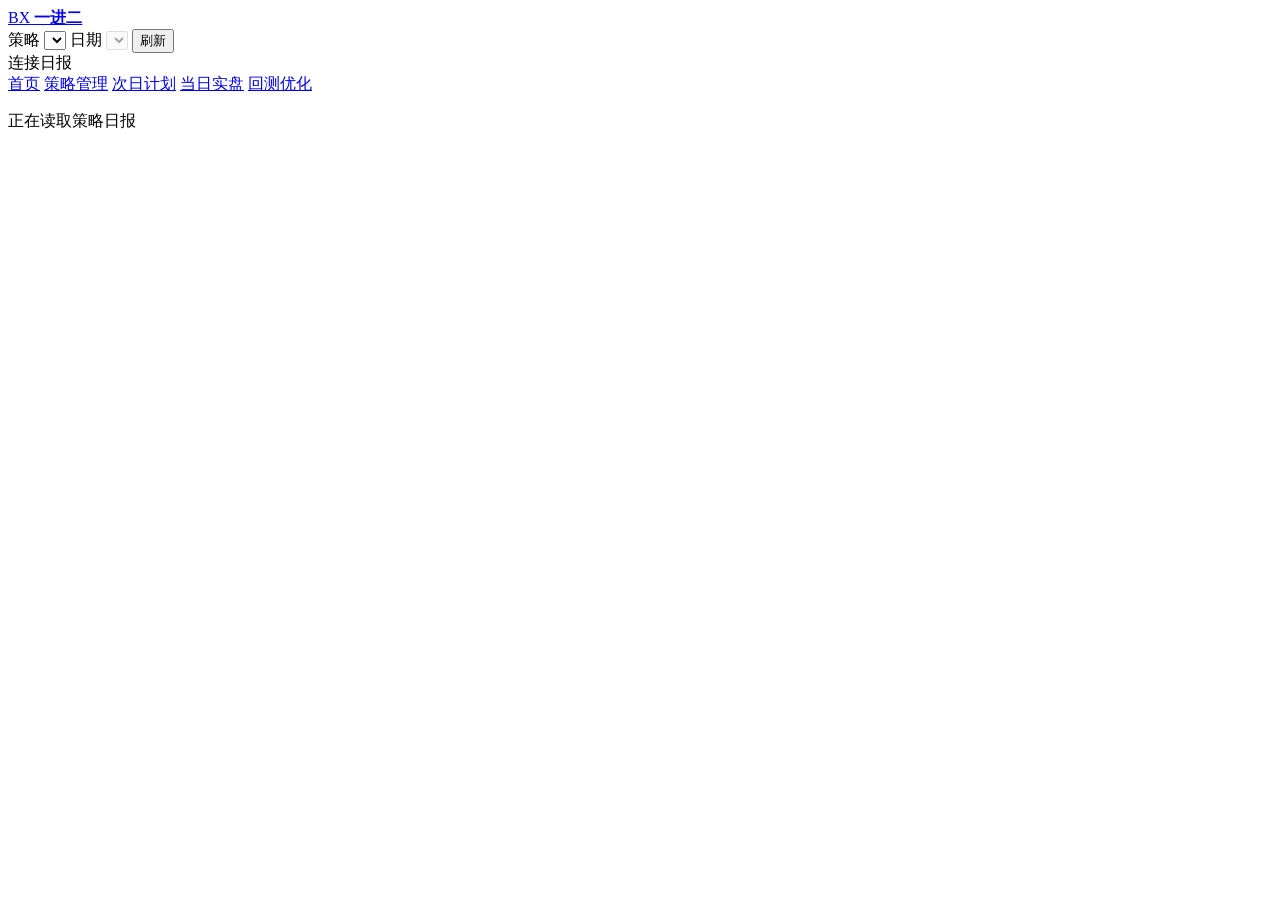
==== src/banxia_strategy/web/index.html @ 7a088573 "fix(web): serve stock center at root" ====
<!doctype html>
<html lang="zh-CN">
  <head>
    <meta charset="utf-8">
    <meta name="viewport" content="width=device-width, initial-scale=1">
    <meta name="color-scheme" content="light">
    <meta name="theme-color" content="#f6f7f5">
    <title>一进二 · 次日执行台</title>
    <link rel="stylesheet" href="/styles.css?v=20260926.1">
    <link rel="stylesheet" href="/ui-standard.css?v=20260926.2">
    <script src="/strategy-selector.js?v=20260925.2" defer></script>
    <script src="/trading-calendar.js?v=20260926.2" defer></script>
    <script src="/app.js?v=20260926.4" defer></script>
  </head>
  <body>
    <header class="topbar dashboard-topbar">
      <a class="brand" href="/" aria-label="返回股票首页">
        <span class="brand-mark" aria-hidden="true">BX</span>
        <strong>一进二</strong>
      </a>
      <div class="report-tools">
        <label for="page-strategy">策略</label>
        <select id="page-strategy" class="ui-control" aria-label="选择策略"></select>
        <label for="report-date">日期</label>
        <select id="report-date" class="ui-control" aria-label="选择策略报告交易日" disabled></select>
        <button id="refresh-button" type="button" class="ui-button" title="按最新已保存策略重新生成所选日期的计划">刷新</button>
      </div>
      <div class="source-status">
        <span class="status-dot" aria-hidden="true"></span>
        <span id="source-label">连接日报</span>
      </div>
    </header>
    <nav class="primary-nav" aria-label="主导航">
      <a href="/">首页</a>
      <a href="/strategy">策略管理</a>
      <a href="/plan" aria-current="page">次日计划</a>
      <a href="/monitor">当日实盘</a>
      <a href="/research">回测优化</a>
    </nav>

    <main id="dashboard" class="page-main" aria-live="polite">
      <section class="loading-state" id="loading-state">
        <span class="loading-rule"></span>
        <p>正在读取策略日报</p>
      </section>
    </main>

    <template id="dashboard-template">
      <section class="market-band">
        <div class="session-heading">
          <h1><span data-field="next-session"></span> 执行计划</h1>
          <p class="report-meta" data-field="candidate-scope"></p>
          <p class="report-meta">
            基于 <strong data-field="as-of"></strong> 收盘数据
            <span aria-hidden="true">·</span>
            <span data-field="generated-at"></span> 生成
          </p>
        </div>
        <div class="regime-panel">
          <span>接力环境</span>
          <strong data-field="regime"></strong>
          <p data-field="regime-guidance"></p>
        </div>
        <div class="market-score">
          <span>环境评分</span>
          <strong><span data-field="market-score"></span><small>/100</small></strong>
          <div class="score-track" aria-hidden="true">
            <span data-field="score-bar"></span>
          </div>
        </div>
      </section>

      <section class="market-metrics" aria-label="市场概览">
        <div>
          <span>涨停家数</span>
          <strong data-field="limit-up-count"></strong>
          <small>主板样本</small>
        </div>
        <div>
          <span>炸板家数</span>
          <strong data-field="broken-count"></strong>
          <small data-field="broken-note"></small>
        </div>
        <div>
          <span>炸板率</span>
          <strong data-field="break-rate"></strong>
          <small>情绪脆弱度</small>
        </div>
        <div>
          <span>连板高度</span>
          <strong><span data-field="max-board"></span><em>板</em></strong>
          <small>空间标杆</small>
        </div>
        <div>
          <span>入选 / 淘汰</span>
          <strong><span data-field="candidate-count"></span><em>/</em><span data-field="rejected-count"></span></strong>
          <small>风控筛选结果</small>
        </div>
      </section>

      <section class="workspace">
        <aside class="candidate-index" aria-label="候选股票索引">
          <div class="index-heading">
            <span>候选顺位</span>
            <strong data-field="candidate-total"></strong>
          </div>
          <nav id="candidate-nav"></nav>
          <div class="discipline-note">
            <strong>执行纪律</strong>
            <p>条件未触发不交易。放弃条件与止损规则优先于主观判断。</p>
          </div>
        </aside>

        <section class="candidate-workbench">
          <div class="section-title">
            <div>
              <p class="eyebrow">CONDITIONAL WATCHLIST</p>
              <h2>逐股操作细则</h2>
            </div>
            <p>参考价格按昨收估算，实际下单前以券商行情核对。</p>
          </div>
          <div id="candidate-list"></div>
        </section>
      </section>

      <footer class="report-footer">
        <div>
          <strong>数据口径</strong>
          <p>
            数据源 <span data-field="data-source"></span>；
            有效交易日 <span data-field="data-sessions"></span>
          </p>
        </div>
        <p data-field="disclaimer"></p>
        <p>T+1 提醒：当天新买仓位不能当天卖出。成本回撤<span data-field="hard-stop">4</span>%是风险预警，无法保证以此价格止损；遇到跳空或跌停，实际损失可能更大。</p>
      </footer>
    </template>

    <template id="candidate-template">
      <article class="candidate">
        <header class="candidate-header">
          <div class="candidate-identity">
            <span class="rank" data-field="rank"></span>
            <div>
              <div class="name-row">
                <h3 data-field="name"></h3>
                <code data-field="code"></code>
              </div>
              <div class="tags">
                <span data-field="strategy"></span>
                <span data-field="industry"></span>
              </div>
            </div>
          </div>
          <div class="candidate-score">
            <span>综合评分</span>
            <strong data-field="score"></strong>
          </div>
        </header>

        <div class="price-strip">
          <div>
            <span>昨收参考</span>
            <strong data-field="latest-price"></strong>
          </div>
          <div class="positive">
            <span>竞价观察区间</span>
            <strong data-field="auction-range"></strong>
            <small data-field="auction-percent"></small>
          </div>
          <div class="negative">
            <span>竞价直接放弃</span>
            <strong data-field="abandon-range"></strong>
            <small data-field="abandon-percent"></small>
          </div>
          <div>
            <span>单票仓位上限</span>
            <strong><span data-field="position-limit"></span>%</strong>
          </div>
        </div>

        <div class="candidate-body">
          <section class="execution-plan">
            <h4>次日执行顺序</h4>
            <ol>
              <li class="step-observe">
                <div class="step-time">09:15—09:25</div>
                <div>
                  <strong>竞价过滤</strong>
                  <p data-field="auction-action"></p>
                </div>
              </li>
              <li class="step-entry">
                <div class="step-time" data-field="entry-window">09:30—10:00</div>
                <div>
                  <strong>确认入场</strong>
                  <p data-field="entry-action"></p>
                </div>
              </li>
              <li class="step-cancel">
                <div class="step-time">盘中任一时点</div>
                <div>
                  <strong>触发即放弃</strong>
                  <ul data-field="invalidation-list"></ul>
                </div>
              </li>
              <li class="step-risk">
                <div class="step-time">成交后 / 次日</div>
                <div>
                  <strong>仓位与退出</strong>
                  <ul data-field="exit-list"></ul>
                </div>
              </li>
            </ol>
          </section>

          <section class="evidence-panel">
            <h4>入选依据</h4>
            <ul class="reason-list" data-field="reasons"></ul>
            <dl class="stock-metrics">
              <div><dt>首封 / 末封</dt><dd data-field="seal-time"></dd></div>
              <div><dt>炸板</dt><dd data-field="break-count"></dd></div>
              <div><dt>换手率</dt><dd data-field="turnover"></dd></div>
              <div><dt>封单 / 成交额</dt><dd data-field="seal-ratio"></dd></div>
              <div><dt>成交额</dt><dd data-field="amount"></dd></div>
              <div><dt>流通市值</dt><dd data-field="float-cap"></dd></div>
              <div><dt>板块涨停</dt><dd data-field="industry-limit-ups"></dd></div>
              <div><dt>板块高度</dt><dd data-field="industry-max-board"></dd></div>
            </dl>
          </section>
        </div>
      </article>
    </template>
  </body>
</html>
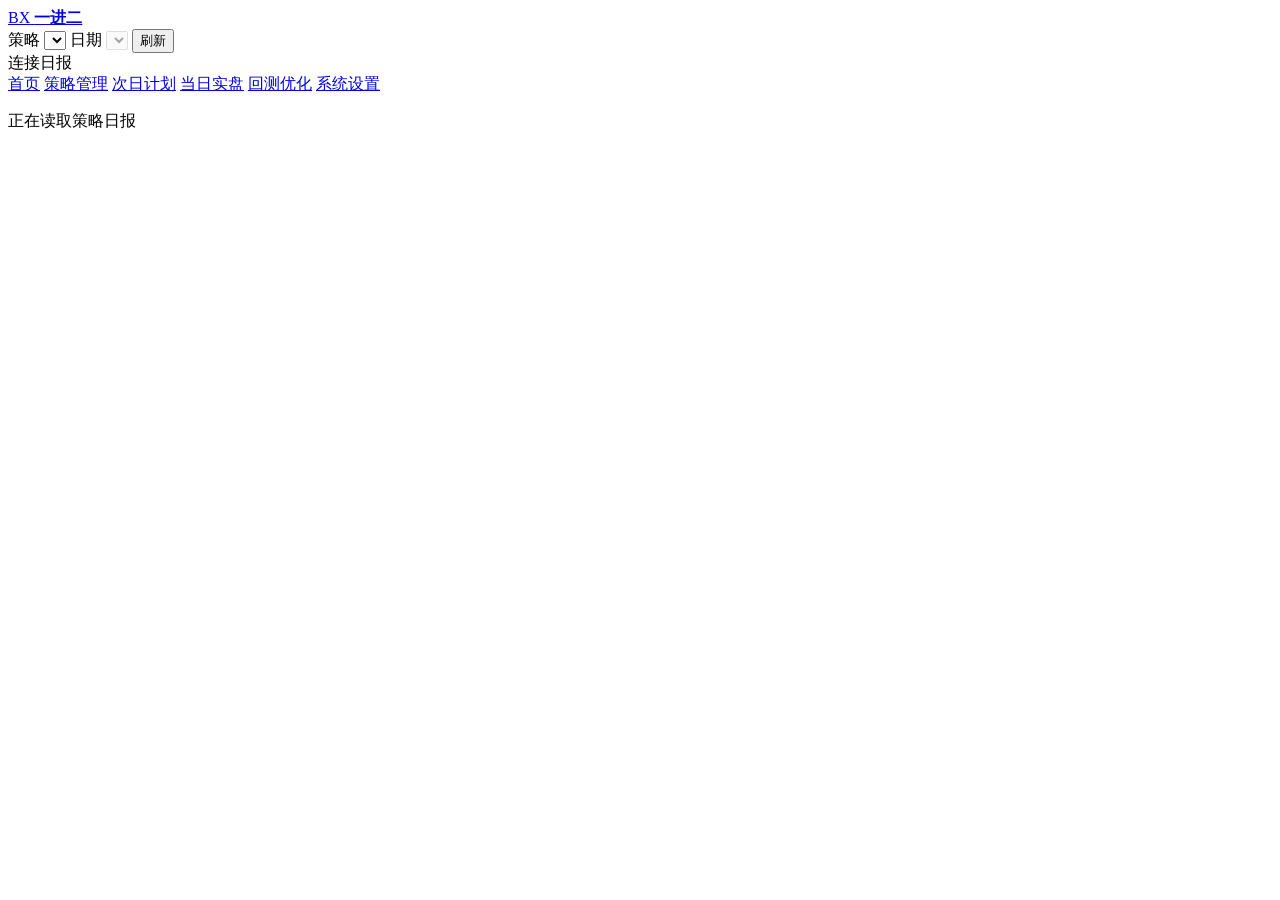
==== commit bf6d164c: "feat(auth): add email access and custom stock boards" ====
--- a/src/banxia_strategy/web/index.html
+++ b/src/banxia_strategy/web/index.html
@@ -8,9 +8,10 @@
     <title>一进二 · 次日执行台</title>
     <link rel="stylesheet" href="/styles.css?v=20260926.1">
     <link rel="stylesheet" href="/ui-standard.css?v=20260926.2">
-    <script src="/strategy-selector.js?v=20260925.2" defer></script>
-    <script src="/trading-calendar.js?v=20260926.2" defer></script>
-    <script src="/app.js?v=20260926.4" defer></script>
+    <script src="/auth.js?v=20260927.1" defer></script>
+    <script src="/strategy-selector.js?v=20260926.1" defer></script>
+    <script src="/trading-calendar.js?v=20260926.3" defer></script>
+    <script src="/app.js?v=20260926.5" defer></script>
   </head>
   <body>
     <header class="topbar dashboard-topbar">
@@ -36,6 +37,7 @@
       <a href="/plan" aria-current="page">次日计划</a>
       <a href="/monitor">当日实盘</a>
       <a href="/research">回测优化</a>
+      <a href="/settings">系统设置</a>
     </nav>
 
     <main id="dashboard" class="page-main" aria-live="polite">
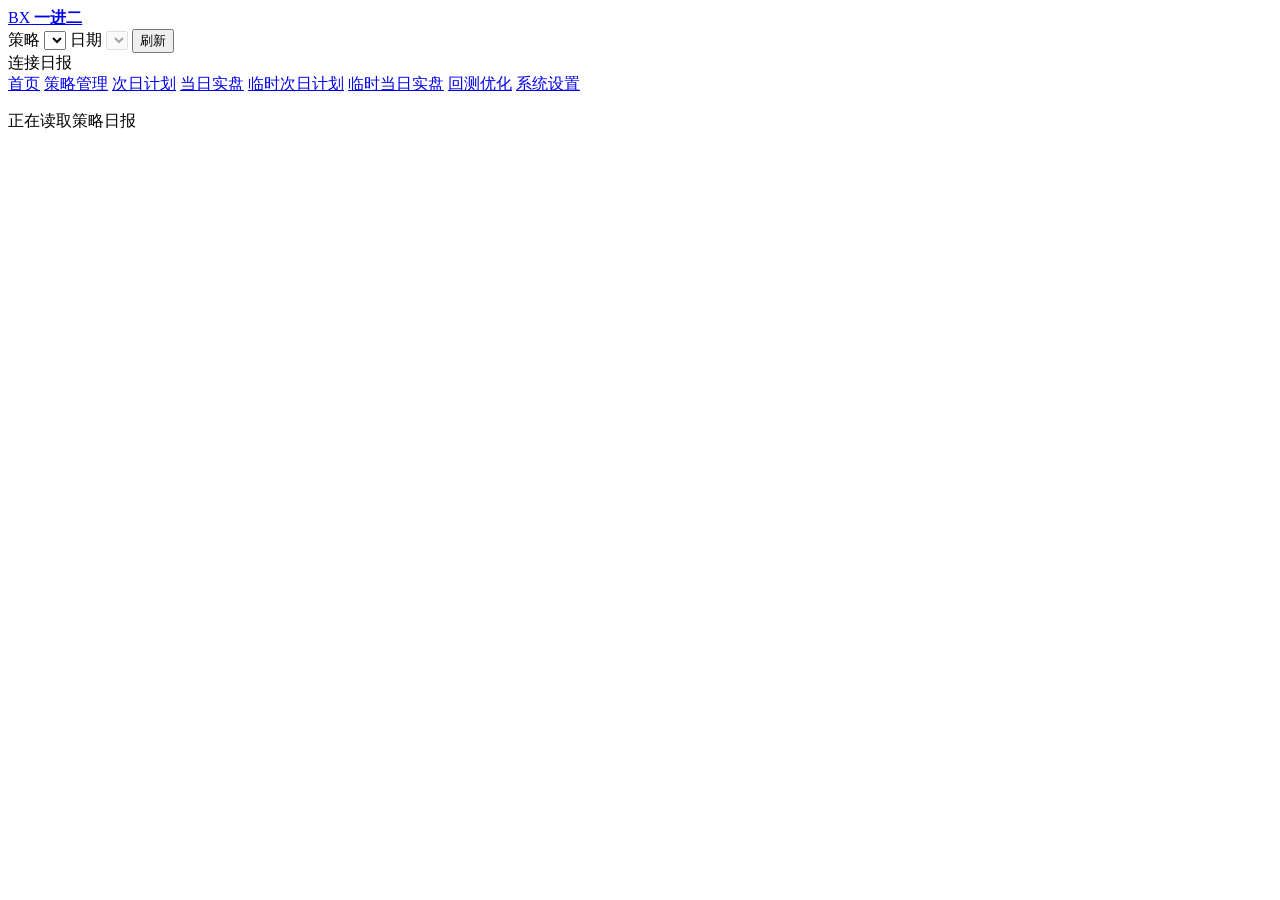
==== commit fc60e24d: "feat(strategy): add temporary multi-strategy monitoring" ====
--- a/src/banxia_strategy/web/index.html
+++ b/src/banxia_strategy/web/index.html
@@ -8,7 +8,7 @@
     <title>一进二 · 次日执行台</title>
     <link rel="stylesheet" href="/styles.css?v=20260926.1">
     <link rel="stylesheet" href="/ui-standard.css?v=20260926.2">
-    <script src="/auth.js?v=20260927.1" defer></script>
+    <script src="/auth.js?v=20260927.2" defer></script>
     <script src="/strategy-selector.js?v=20260926.1" defer></script>
     <script src="/trading-calendar.js?v=20260926.3" defer></script>
     <script src="/app.js?v=20260926.5" defer></script>
@@ -26,9 +26,12 @@
         <select id="report-date" class="ui-control" aria-label="选择策略报告交易日" disabled></select>
         <button id="refresh-button" type="button" class="ui-button" title="按最新已保存策略重新生成所选日期的计划">刷新</button>
       </div>
-      <div class="source-status">
-        <span class="status-dot" aria-hidden="true"></span>
-        <span id="source-label">连接日报</span>
+      <div class="dashboard-meta">
+        <div class="source-status">
+          <span class="status-dot" aria-hidden="true"></span>
+          <span id="source-label">连接日报</span>
+        </div>
+        <div data-account-slot></div>
       </div>
     </header>
     <nav class="primary-nav" aria-label="主导航">
@@ -36,6 +39,8 @@
       <a href="/strategy">策略管理</a>
       <a href="/plan" aria-current="page">次日计划</a>
       <a href="/monitor">当日实盘</a>
+      <a href="/temporary-plan">临时次日计划</a>
+      <a href="/temporary-monitor">临时当日实盘</a>
       <a href="/research">回测优化</a>
       <a href="/settings">系统设置</a>
     </nav>
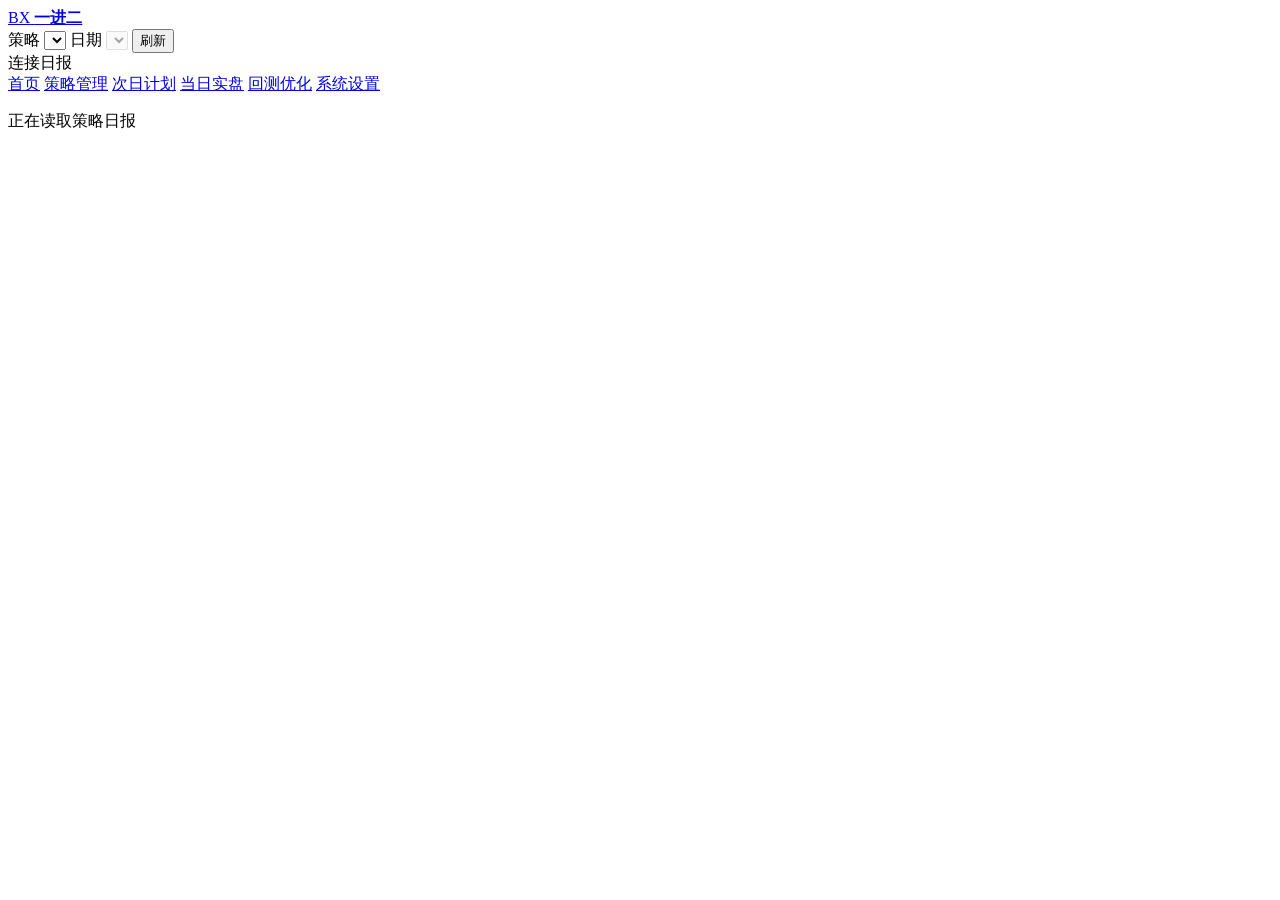
==== commit 2a1b0488: "refactor(strategy): remove temporary planning views" ====
--- a/src/banxia_strategy/web/index.html
+++ b/src/banxia_strategy/web/index.html
@@ -39,8 +39,6 @@
       <a href="/strategy">策略管理</a>
       <a href="/plan" aria-current="page">次日计划</a>
       <a href="/monitor">当日实盘</a>
-      <a href="/temporary-plan">临时次日计划</a>
-      <a href="/temporary-monitor">临时当日实盘</a>
       <a href="/research">回测优化</a>
       <a href="/settings">系统设置</a>
     </nav>
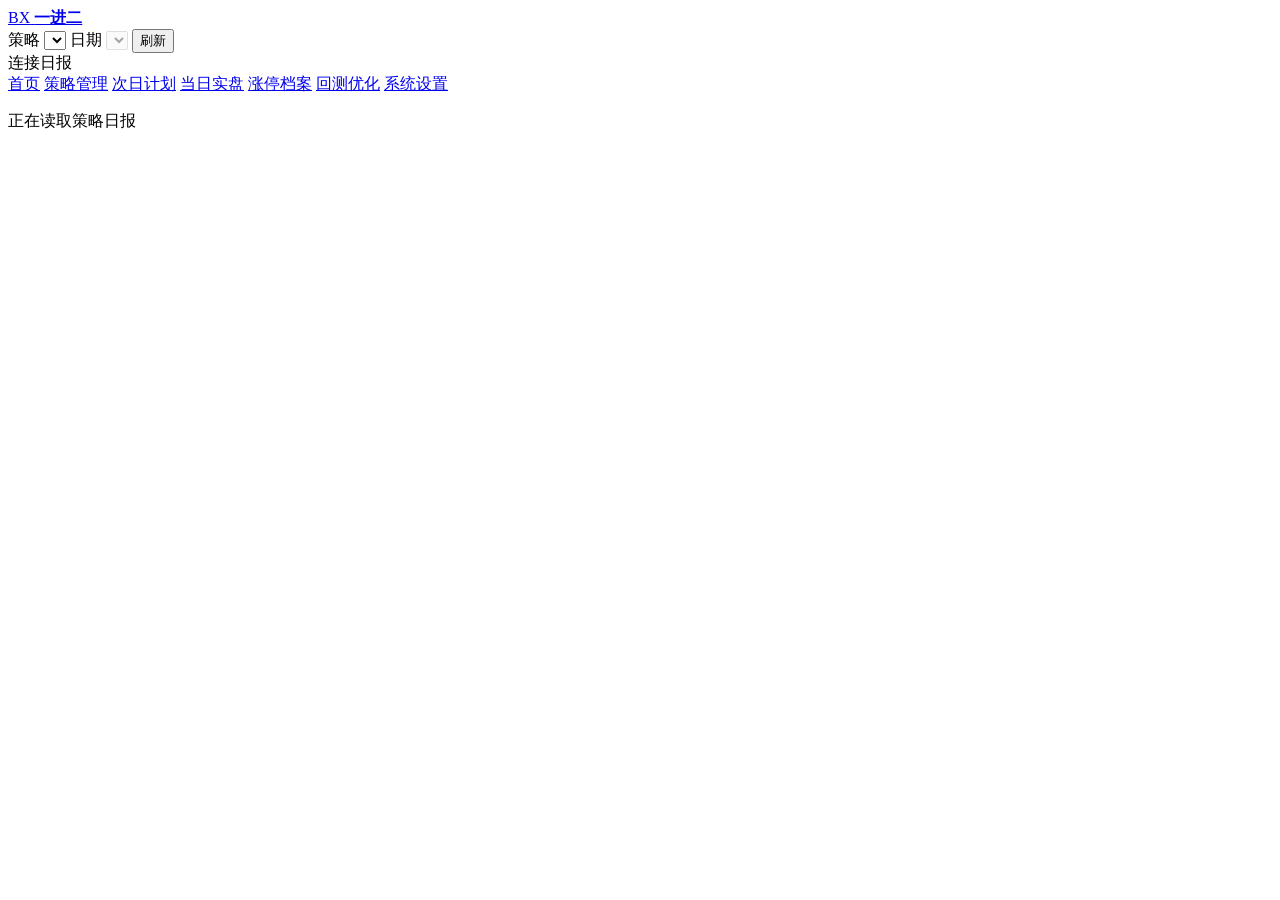
==== commit cb12646f: "feat(history): add PostgreSQL limit-up archive and metric filters" ====
--- a/src/banxia_strategy/web/index.html
+++ b/src/banxia_strategy/web/index.html
@@ -39,6 +39,7 @@
       <a href="/strategy">策略管理</a>
       <a href="/plan" aria-current="page">次日计划</a>
       <a href="/monitor">当日实盘</a>
+      <a href="/limit-ups">涨停档案</a>
       <a href="/research">回测优化</a>
       <a href="/settings">系统设置</a>
     </nav>
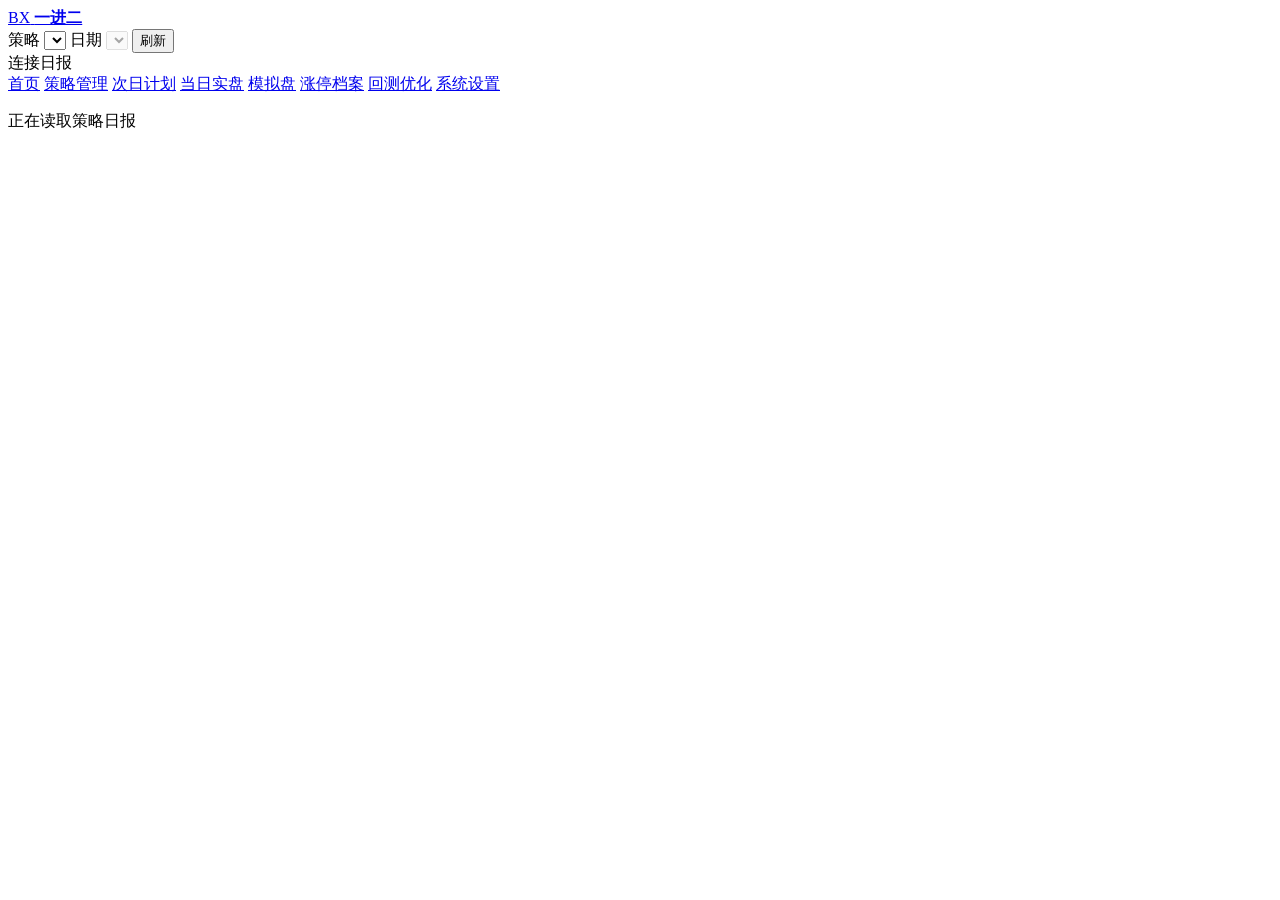
==== commit f65154b4: "feat(web): add paper trading dashboard" ====
--- a/src/banxia_strategy/web/index.html
+++ b/src/banxia_strategy/web/index.html
@@ -39,6 +39,7 @@
       <a href="/strategy">策略管理</a>
       <a href="/plan" aria-current="page">次日计划</a>
       <a href="/monitor">当日实盘</a>
+      <a href="/paper-trading">模拟盘</a>
       <a href="/limit-ups">涨停档案</a>
       <a href="/research">回测优化</a>
       <a href="/settings">系统设置</a>
